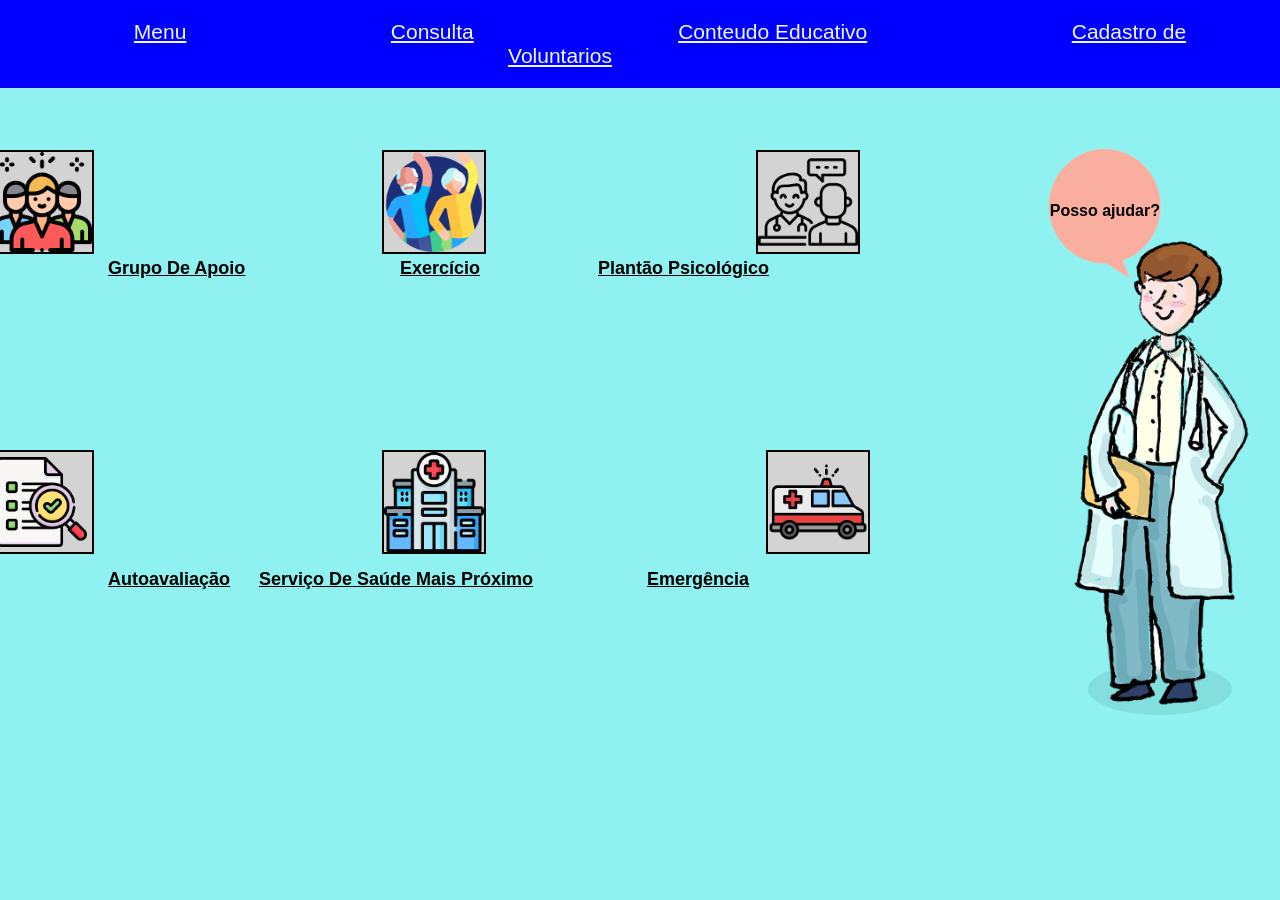
==== index.html @ 516d2a1e "Add files via upload site" ====
<!DOCTYPE html>
<html lang="pt-br">
    
<head>
    <meta charset="UTF-8">
    <meta name="viewport" content="width=device-width, initial-scale=1.0">
    <link rel="shortcut icon" href="Graphicloads-Medical-Health-Human-brain.256.png" type="favicon">
    <link rel="stylesheet" href="skin.css">
    <title>Melhor Idade Conectada</title>
</head>
<body>
  <!-- MENU SEGUNDARIO -->
  <div class="coluna">
  <a href="grupo.html">Grupo De Apoio</a>
  <a href="exercicio.html">Exercício</a>
  <a href="plantao.html">Plantão Psicológico</a>
  <a href="autoavaliacao.html">Autoavaliação</a>
  <a href="saude.html">Serviço De Saúde Mais Próximo</a>
  <a href="emergencia.html">Emergência</a>
</div>
<!-- MENU PRINCIPAL -->
   <div>
    <header class="menu">
        <nav>
            <a href="index.html">Menu</a>
            <a href="consulta.html">Consulta</a>
            <a href="conteudo_ed.html">Conteudo Educativo</a>
            <a href="cadastro.html">Cadastro de Voluntarios</a>
        </nav>
    </header>
</div>
<!-- QUADRADOS DO MENU SEGUNDARIO -->
<div class="container">
<div class="quadrado"></div>
<div class="quadrado"></div>
<div class="quadrado"></div>
<div class="quadrado"></div>
<div class="quadrado"></div>
<div class="quadrado"></div>
</div>
 <div>
<div class="container">
  <div class="quadrado">
    <img src="imagens/grupo.png" alt="Grupo de apoio">
  </div>
  <div class="quadrado">
    <img src="imagens/exercicio.png" alt="Exercício">
  </div>
  <div class="quadrado">
    <img src="imagens/plantao.png" alt="Plantão psicológico">
  </div>
  <div class="quadrado">
    <img src="imagens/autoavaliacao.png" alt="Autoavaliação">
  </div>
  <div class="quadrado">
    <img src="imagens/saude.png" alt="Serviço de saúde">
  </div>
  <div class="quadrado">
    <img src="imagens/samu.png" alt="Emergência">
  </div>
  <div class="medica"> <img src="imagens/doutora.png" alt="doutora"></div>
  <div class="balao-texto">Posso ajudar?</div>
</div>
</div>
</body>
</html>
---- skin.css ----
body{ /* cor principal da pagina*/
    background-color: rgb(143, 242, 240); /*cor de fundo das paginas*/
}

.coluna{
    display: grid;
    grid-template-columns: repeat(12,1fr); /*grid conteiner*/
    gap: 20px;
   align-items: start;
   position: relative;
   
   
}
/* ==========================
   MENU PRINCIPAL
========================== */
.menu {                     
  grid-column: 1;
  grid-row: 1;
  padding: 20px;
  background-color: blue;

  position: absolute; 
  top: 0;              
  left: 0;             
  width: 100%;         
  z-index: 10;   
       
}
.menu a {
  margin-right: 200px;   /* espaço entre os links */
  font-size: 21px;
  color: aliceblue;
} 
/* ==========================
   ICONES DA PAGINA INICIAL
   (Grupo de Apoio, Exercício,
   Plantão, Autoavaliação etc.)
========================== */
.coluna a { /*paragrafos do segundo menu*/
  grid-column: span 4; 
  text-align: center;
  font-size: 18px;
  margin-top: 250px;
  color: rgb(0, 0, 0);
  font-weight: bold;
  
  
}
.coluna a:nth-child(1) { text-align: left; margin-left: 100px }   /* Grupo de apoio */
.coluna a:nth-child(3) { text-align: right; margin-right: 313px; position: relative; right: 190px; z-index: 50;} /* Plantão psicológico */
.coluna a:nth-child(4) { text-align: left; margin-left: 100px; position: relative; top: 20px; z-index: 99;}   /* Autoavaliação */
.coluna a:nth-child(6) { text-align: right; margin-right: 500px;position: relative; right: 125px;top: 20px;; } /* Emergência */
.coluna a:nth-child(2) {
  display: inline-block;
  width: 120px; 
  text-align: center; 
  margin-left: -10px;  /* move Exercício para a esquerda */
  z-index: 50;
}

.coluna a:nth-child(5) { 
  text-align: center; 
  margin-left: -350px;
  top: 20px;
  position: relative;  /* move Serviço de saúde para a esquerda */
}
.container {
  position: absolute;
  top: 150px;
  left: 50%;
  transform: translateX(-50%);
  display: grid;
  grid-template-columns: repeat(3, 1fr);
  grid-template-rows: repeat(2, 100px);
  row-gap: 120px;
  width: 1000px;
  z-index: 5;
}

.quadrado {
  width: 100px;
  height: 100px;
  background-color: lightgray;
  border: 2px solid black;
}

/* Ajuste fino de cada quadrado */
.quadrado:nth-child(1) { justify-self: start; margin-left: 80px;margin-left: -150px; }  /* Grupo de apoio */
.quadrado:nth-child(2) { justify-self: center; margin-right: 400px; }                    /* Exercício */
.quadrado:nth-child(3) { justify-self: end; margin-right: 60px; position: relative; right: 220px; }   /*Plantão psicológico */
.quadrado:nth-child(4) { justify-self: start; margin-left: -150px; margin-top: 80px; }  /* Autoavaliação */
.quadrado:nth-child(5) { justify-self: center; margin-top: 80px; margin-right: 400px; } /* hospital mais proximo*/

.quadrado:nth-child(6) { justify-self: end; margin-right: 150px; margin-top: 80px; position: relative; right: 120px;;  } /*emergencia*/
.quadrado img {
  width: 100%;
  height: 100%;
  object-fit: contain; /* mantém proporção da imagem dentro do quadrado */
}
.quadrado:nth-child(4) img { /*imagen autoavaliaçao*/
  
  height: 90%;  /* diminui a altura da imagem */
  object-fit: contain;
  position: relative;
  top: 5px;
}
/* ==========================
   MEDICA E BALÃO
========================== */
.medica {
  position: fixed;   /* fixa no canto da tela */
  bottom: 20px;      /* distância da parte de baixo */
  right: -150px;       /* distância da lateral direita */
  z-index: 100;      
  top: -1px;
  
}

.medica img {
  width: 283px;      /* controla o tamanho da imagem */
  height: auto;      /* mantém proporção */
  z-index: 1;
}
.balao-texto {
  position: absolute;
  bottom: 250px;   /* ajusta para ficar dentro do balão */
  right: -20px;     /* ajusta para alinhar no balão */
  font-size: 16px;
  font-weight: bold;
  color: black;
  background: transparent; 
  z-index: 200;
}
/* ====================*=====
   CONSULTAS
===============*========== */

body {
  font-family: Arial, sans-serif;
  background-color: #f0f8ff;
  text-align: center;
  background-color: rgb(143, 242, 240);
}

.formulario {
  background-color: #ffffff;
  padding: 20px;
  border-radius: 10px;
  width: 1000px;
  margin: 20px auto;
  box-shadow: 0 0 10px rgba(0,0,0,0.2);
  font-size: 18px; 
  margin-left: 250px;
}

.formulario label {
  display: block;
  margin-top: 10px;
  
}

.formulario input, .formulario select, .formulario button {
  width: 100%;
  padding: 10px;
  margin-top: 10px;
  font-size: 18px;
  
}

.button {
  background-color: #0250ed;
  color: white;
  border: none;
  cursor: pointer;
}

.button:hover {
  background-color: #45a049;
}

.agenda {
  margin-top: 20px;
  font-size: 20px;
  font-weight: bold;
  color: rgb(0, 0, 0);
}
.agenda button {
  background-color: red;
  color: white;
  border: none;
  padding: 5px 10px;
  margin-left: 10px;
  cursor: pointer;
  border-radius: 5px;
}

.agenda button:hover {
  background-color: darkred;
}
/* ==========================
   CONTEÚDO EDUCATIVO
========================== */
.conteudo-educativo {
  text-align: center;
  background: #ffffff;
  padding: 30px;
  border-radius: 12px;
  box-shadow: 0 4px 10px rgba(0,0,0,0.2);
  margin-top: 250px;
}
#frase {
  font-size: 2em;       /* aumenta o tamanho da letra */
  color: #e63946;       
  font-weight: bold;    /* deixa em negrito */
  font-family: "Georgia", serif; /* muda a fonte */
}
/* ==========================
   GRUPO DE APOIO
========================== */ 
.retangulo { /* retangulos do grupo de apoio*/
  background-color: #dcdcdc;
  width: 70%;
  margin: 20px auto;
  padding: 20px;
  border-radius: 10px;
  font-size: 23px;
  box-shadow: 0 4px 8px rgba(0,0,0,0.2);
  text-align: center;

  /* controle de posição vertical */
  position: relative;
  top: 40px; /* quanto maior o número, mais pra baixo */
  left: 150px;
}
.retangulo a{
    color: black;
    font-size: 35px;
    font-weight: bold;
    text-decoration: none;
}
.retangulo a:hover{
    color: blue;
}

.idosos {
  width: 400px;
  display: block;
  position: relative;
  left: -20px; 
  top: -450px;
}
.mensagem {
  position: relative;
  top: 100px; 
  font-size: 40px;
  color: #000000;
  
}
.venha {
  color: #ff0015;
}
h2 {
  font-size: 60px;
  color: blue;
  margin-top: 40px;
}
/* ==========================
   EXERCÍCIOS
========================== */
.opcao {
  display: block;
  background-color: #dcdcdc; /* cor dos retângulos */
  width: 50%;
  margin: 20px auto;
  padding: 20px;
  border-radius: 10px;
  font-size: 35px;
  color: black;
  text-decoration: none;
  box-shadow: 0 4px 8px rgba(0,0,0,0.2);
}

.opcao:hover {
  background-color: #b0b0b0; /* muda cor ao passar o mouse */
}
.yoga img{
  width: 360px; 
  height: auto;
  position: absolute; /* permite posicionar livremente */
  left: 20px;         /* distância da borda esquerda */
  top: 180px;         /* distância do topo */
  z-index: 1;         /* coloca a imagem na frente */
}
 /* ==========================
   DESAFIO DO DIA
========================== */ 
#desafio{
    font-size: 40px;
    color: #e63946;
    font-weight: bold;
    text-align: center;
    margin-top: 250px;
    background-color: #f0f8ff;
    
}
/* ==========================
   ROTINA DE VIDA ATIVA
========================== */
.rotina {
    width: 900px;
    margin: 50px auto;
    padding: 30px;
    border-radius: 15px;
    font-size: 30px;
    text-align: left;
    line-height: 2;
    background-color: #ffffff;
}
/* ==========================
   LOCAIS GRATUITOS PARA
   EXERCÍCIOS
========================== */
.redonda {
    width: 250px;
    height: 250px;
    border-radius: 50%;
    object-fit: cover;
    display: block; /* Garante que a imagem ocupe a linha toda e jogue o texto para baixo */
    margin: 0 auto 15px auto; /* Centraliza a imagem e adiciona um espaço embaixo dela */
}

.local a {
    font-size: 24px; 
    color: black;
    text-decoration: none;
    font-weight: bold;
    display: block; 
    margin-bottom: 10px;
}

.local p {
    margin: 5px 0; 
    font-size: 20px;
}

.local {
    display: inline-block;
    width: 45%;
    text-align: center;
    vertical-align: top;
}
/* ==========================================================================
   ESTILOS EXCLUSIVOS DA TELA DE AUTOAVALIAÇÃO
   ========================================================================== */

.box-quiz {
    max-width: 600px;
    margin: 40px auto;
    padding: 30px;
    background-color: #f4f9f9;
    border-radius: 12px;
    border: 2px solid #ccc;
    text-align: center;
    font-family: Arial, sans-serif;
}

/* Controla a exibição das telas do passo a passo */
.tela-passo {
    display: none;
}

.tela-passo.ativa {
    display: block;
}

/* Caixa do Aviso Legal */
.aviso-termo {
    background-color: #fff3cd;
    color: #856404;
    padding: 15px;
    border-radius: 6px;
    border: 1px solid #ffeeba;
    text-align: left;
    margin-bottom: 20px;
    font-size: 16px;
    line-height: 1.5;
}

/* Botões Principais de Ação */
.btn-acao {
    background-color: #000000;
    color: #ffffff;
    font-size: 18px;
    font-weight: bold;
    padding: 12px 25px;
    border: none;
    border-radius: 6px;
    cursor: pointer;
    margin-top: 15px;
    transition: background-color 0.2s;
}

.btn-acao:hover {
    background-color: #333333;
}

/* Botão de Ouvir Áudio (Acessibilidade) */
.btn-som {
    background-color: #ffffff;
    border: 2px solid #000000;
    color: #000000;
    padding: 8px 15px;
    font-size: 16px;
    font-weight: bold;
    border-radius: 20px;
    cursor: pointer;
    margin-bottom: 15px;
    transition: all 0.2s;
}

.btn-som:hover {
    background-color: #000000;
    color: #ffffff;
}

/* Inputs e Textos Internos do Quiz */
.input-nota {
    font-size: 24px;
    width: 100px;
    text-align: center;
    padding: 8px;
    border-radius: 6px;
    border: 2px solid #000000;
    margin: 15px 0;
}

.texto-progresso {
    color: #666666;
    font-weight: bold;
}

.pergunta-titulo {
    font-size: 22px; 
    margin: 20px 0;
    line-height: 1.4;
}

/* Tela de Resultados */
.texto-pontos {
    font-size: 18px;
}

.resultado-texto {
    font-size: 18px;
    font-weight: bold;
    line-height: 1.6;
    margin: 20px 0;
    text-align: left;
    padding: 10px;
    border-radius: 6px;
}

/* Cores dinâmicas do resultado de acordo com a pontuação */
.resultado-alto {
    color: #bd2130;
    background-color: #f8d7da;
}

.resultado-moderado {
    color: #d39e00;
    background-color: #fff3cd;
}

.resultado-baixo {
    color: #1e7e34;
    background-color: #d4edda;
}

.linha-separadora {
    border: 0;
    border-top: 1px solid #cccccc;
    margin-top: 20px;
}

.texto-rodape {
    font-size: 12px; 
    color: #666666; 
    margin-top: 10px;
}
/* ==========================
   SERVIÇO DE SAÚDE MAIS
   PRÓXIMO
========================== */
.bloco-saude{
    width: 70%;
    margin: 20px auto;
    padding: 20px;  /*retangulos da paginas  da saude*/
    border-radius: 10px;
    text-align: center;
    font-size: 22px;
    background-color: #f0f8ff;
}
.bloco-saude a{
    text-decoration: none;
    color: black; /*links da pagina saude*/
    font-weight: bold;
    font-size: 28px;
    
}
.bloco-saude p{
    margin: 10px 0; /*paragrafos da pagina saude*/
}
.bloco-saude a:hover{
    color: blue;
}

/* ==========================
   numeros de emergencia
========================== */
.emergencia{
    background-color: #ffffff;
    width: 80%;
    margin: 20px auto;
    padding: 20px;
    border-radius: 10px;
    position: relative;
}
.emergencia img{
    width: 90px;
    position: absolute;
    left: 20px;
    top: 50%;
    transform: translateY(-50%);
}
.emergencia a{
    font-size: 50px;
    text-decoration: none;
    color: black;
    font-weight: bold;
    display: block;
    text-align: center;
}
.emergencia a:hover{
    color: blue;
}
/* =====================*====
   CADASTRO DE VOLUNT**IOS
========================== */


.form-voluntario {
    display: flex;
    flex-direction: column;
    gap: 20px;
    width: 100%;
    max-width: 600px; 
    margin: 0 auto;   
}

.form-voluntario h2 {
    color: #2c3e50;
    margin-bottom: 5px;
    text-align: center;
}

.form-voluntario .form-subtitulo {
    color: #7f8c8d;
    font-size: 14px;
    text-align: center;
    margin-bottom: 15px;
}

.form-voluntario .voluntario-row {
    display: flex;
    gap: 15px;
}

.form-voluntario .voluntario-group {
    display: flex;
    flex-direction: column;
    flex: 1;
}

.form-voluntario .voluntario-group.curta {
    flex: 0 0 100px; /* Largura menor específica para o campo de idade */
}

/* Estilizando as tags apenas se estiverem DENTRO do formulário de voluntário */
.form-voluntario label {
    font-size: 14px;
    font-weight: 600;
    color: #34495e;
    margin-bottom: 8px;
    text-align: left;
}

.form-voluntario input, 
.form-voluntario select, 
.form-voluntario textarea {
    padding: 12px;
    border: 1px solid #ccc;
    border-radius: 6px;
    font-size: 15px;
    outline: none;
    transition: border-color 0.3s ease;
    width: 100%;
    background-color: #fff; /* Garante fundo branco nos inputs */
}

.form-voluntario input:focus, 
.form-voluntario select:focus, 
.form-voluntario textarea:focus {
    border-color: #3498db;
}

.form-voluntario textarea {
    resize: vertical;
}

/* Botão de Enviar com classe única */
.form-voluntario .btn-voluntario-enviar {
    background-color: #2ecc71;
    color: white;
    border: none;
    padding: 14px;
    font-size: 16px;
    font-weight: bold;
    border-radius: 6px;
    cursor: pointer;
    transition: background-color 0.3s ease;
    margin-top: 10px;
    width: 100%;
}

.form-voluntario .btn-voluntario-enviar:hover {
    background-color: #27ae60;
}

/* Responsividade adaptada */
@media (max-width: 480px) {
    .form-voluntario .voluntario-row {
        flex-direction: column;
        gap: 20px;
    }
    
    .form-voluntario .voluntario-group.curta {
        flex: 1;
    }
}
.form-voluntario-cancelar {
    margin-top: 40px;
    padding-top: 30px;
    border-top: 1px dashed #cbd5e1; /* Linha pontilhada separando as duas partes */
}

.form-voluntario-cancelar h3 {
    color: #2c3e50;
    font-size: 18px;
    margin-bottom: 5px;
    text-align: center;
}

.form-voluntario-cancelar p {
    color: #7f8c8d;
    font-size: 13px;
    text-align: center;
    margin-bottom: 20px;
}

/* Botão de Excluir */
.form-voluntario .btn-voluntario-excluir {
    background-color: #e74c3c;
    color: white;
    border: none;
    padding: 12px 20px;
    font-size: 14px;
    font-weight: bold;
    border-radius: 6px;
    cursor: pointer;
    transition: background-color 0.3s ease;
    white-space: nowrap; /* Impede o texto do botão de quebrar em duas linhas */
}

.form-voluntario .btn-voluntario-excluir:hover {
    background-color: #c0392b;
}

.form-voluntario .btn-voluntario-excluir:disabled {
    background-color: #95a5a6;
    cursor: not-allowed;
}
/* ========*=================
   PLANTÃO PSICO*ÓGICO
========================== **/
.gif-container img{
    width: 300px;
    display: block;
    margin-left: auto;
    margin-right: auto;
    background-color: #ffffff;
}
.gif-container img{
    width: 300px;
    position: absolute;
    left: 50%;
    transform: translateX(-50%);
    top: 50px;
}
.contador{
    position: absolute;
    left: 50%;
    transform: translateX(-50%);
    top: 50px;
    font-size: 50px;
    font-weight: bold;
    color: blue;
}
.instrucao{
    position: absolute;
    left: 50%;
    transform: translateX(-50%);
    top: 300px;
    font-size: 50px;
    font-weight: bold;
    color: rgb(255, 30, 30);
  
}
.texto-plantao{
    text-align: center;
    font-size: 30px;
    font-weight: bold;
    margin-top: 20px;
}
.cvv{
    display: block;
    text-align: center;
    font-size: 35px;
    font-weight: bold;
    text-decoration: none;
    color: #0033cc;
    margin-top: 500px;
}
.btn-som{
    position: absolute;
    left: 50%;
    transform: translateX(-50%);
    top: 120px; /* vai ajustando */

    font-size: 25px;
    padding: 10px 20px;
    border-radius: 10px;
    border: none;
    background-color: blue;
    color: white;
    cursor: pointer;
}
@media (max-width: 768px){
}
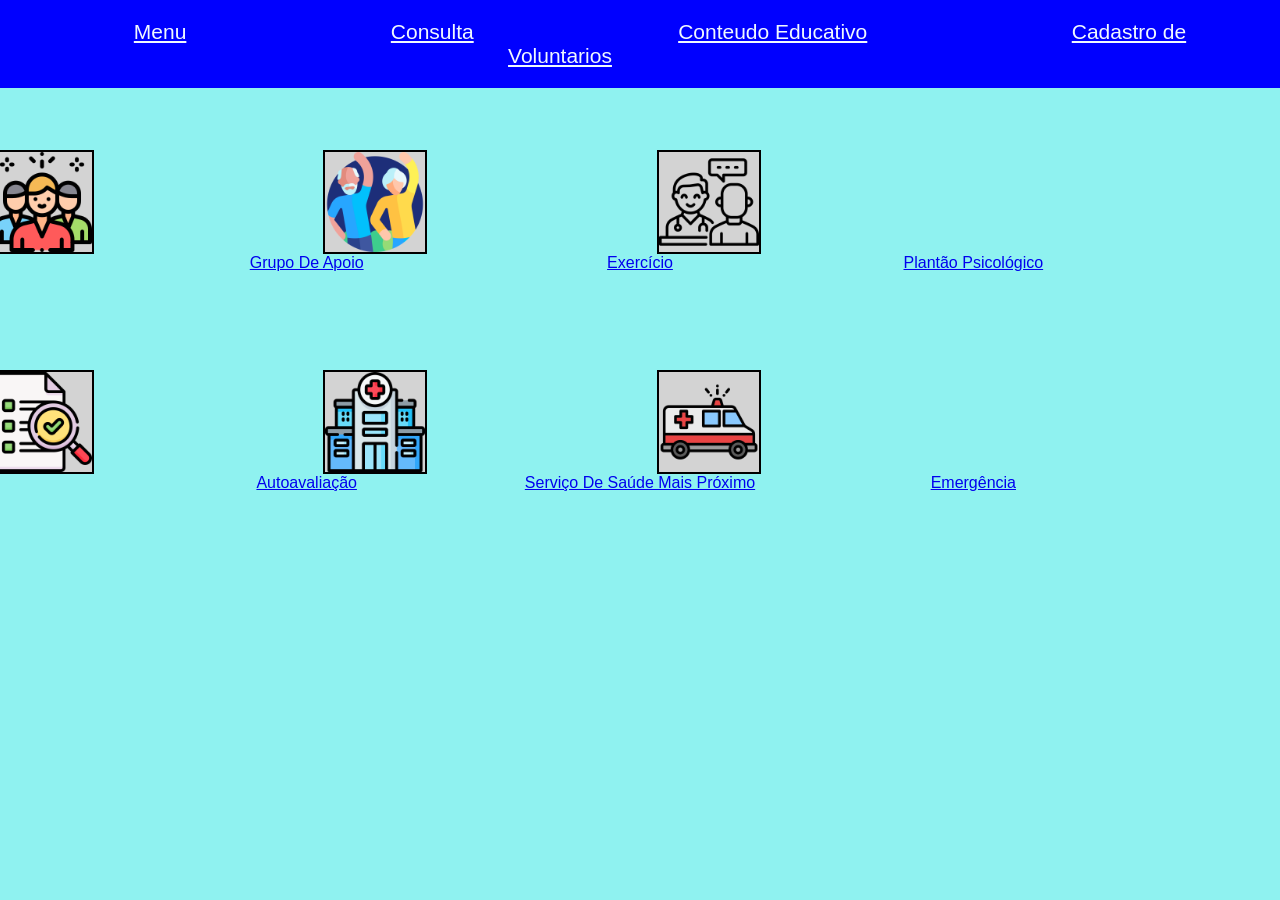
==== commit 088498ca: "corrigindo o index Updated the structure of the index.html file to improve the layout and organizati" ====
--- a/index.html
+++ b/index.html
@@ -9,14 +9,8 @@
     <title>Melhor Idade Conectada</title>
 </head>
 <body>
-  <!-- MENU SEGUNDARIO -->
-  <div class="coluna">
-  <a href="grupo.html">Grupo De Apoio</a>
-  <a href="exercicio.html">Exercício</a>
-  <a href="plantao.html">Plantão Psicológico</a>
-  <a href="autoavaliacao.html">Autoavaliação</a>
-  <a href="saude.html">Serviço De Saúde Mais Próximo</a>
-  <a href="emergencia.html">Emergência</a>
+  
+ 
 </div>
 <!-- MENU PRINCIPAL -->
    <div>
@@ -29,38 +23,50 @@
         </nav>
     </header>
 </div>
-<!-- QUADRADOS DO MENU SEGUNDARIO -->
 <div class="container">
-<div class="quadrado"></div>
-<div class="quadrado"></div>
-<div class="quadrado"></div>
-<div class="quadrado"></div>
-<div class="quadrado"></div>
-<div class="quadrado"></div>
-</div>
- <div>
-<div class="container">
-  <div class="quadrado">
-    <img src="imagens/grupo.png" alt="Grupo de apoio">
-  </div>
-  <div class="quadrado">
-    <img src="imagens/exercicio.png" alt="Exercício">
-  </div>
-  <div class="quadrado">
-    <img src="imagens/plantao.png" alt="Plantão psicológico">
-  </div>
-  <div class="quadrado">
-    <img src="imagens/autoavaliacao.png" alt="Autoavaliação">
-  </div>
-  <div class="quadrado">
-    <img src="imagens/saude.png" alt="Serviço de saúde">
-  </div>
-  <div class="quadrado">
-    <img src="imagens/samu.png" alt="Emergência">
-  </div>
-  <div class="medica"> <img src="imagens/doutora.png" alt="doutora"></div>
-  <div class="balao-texto">Posso ajudar?</div>
-</div>
+
+<a href="grupo.html" class="item">
+    <div class="quadrado">
+        <img src="imagens/grupo.png" alt="">
+    </div>
+    <span>Grupo De Apoio</span>
+</a>
+
+<a href="exercicio.html" class="item">
+    <div class="quadrado">
+        <img src="imagens/exercicio.png" alt="">
+    </div>
+    <span>Exercício</span>
+</a>
+
+<a href="plantao.html" class="item">
+    <div class="quadrado">
+        <img src="imagens/plantao.png" alt="">
+    </div>
+    <span>Plantão Psicológico</span>
+</a>
+
+<a href="autoavaliacao.html" class="item">
+    <div class="quadrado">
+        <img src="imagens/autoavaliacao.png" alt="">
+    </div>
+    <span>Autoavaliação</span>
+</a>
+
+<a href="saude.html" class="item">
+    <div class="quadrado">
+        <img src="imagens/saude.png" alt="">
+    </div>
+    <span>Serviço De Saúde Mais Próximo</span>
+</a>
+
+<a href="emergencia.html" class="item">
+    <div class="quadrado">
+        <img src="imagens/samu.png" alt="">
+    </div>
+    <span>Emergência</span>
+</a>
+
 </div>
 </body>
-</html>+</html>
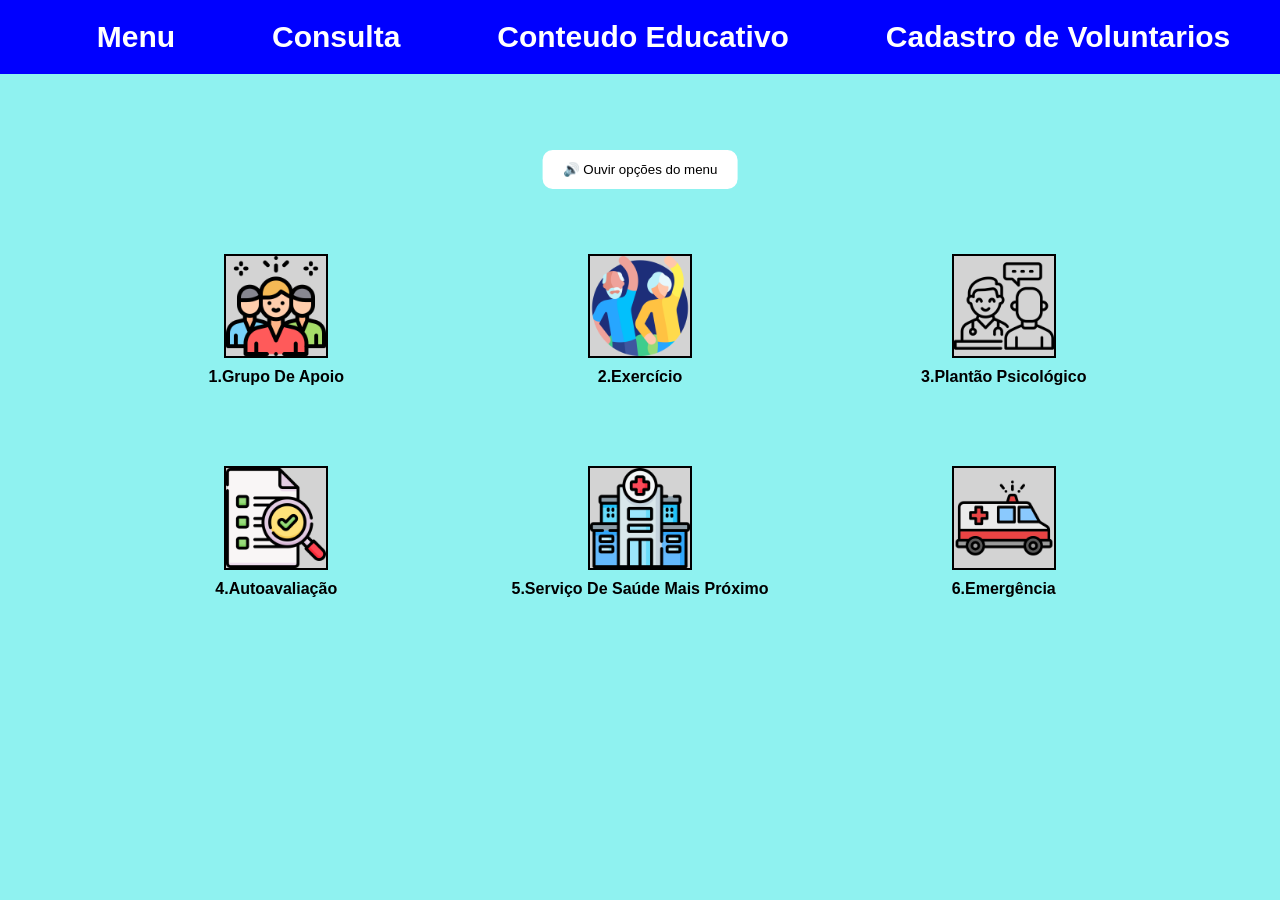
==== commit 26c24d88: "Add files via upload Primeiro envio do projeto" ====
--- a/index.html
+++ b/index.html
@@ -10,7 +10,9 @@
 </head>
 <body>
   
- 
+ <button onclick="lerMenu()" class="audio-menu">
+    🔊 Ouvir opções do menu
+</button>
 </div>
 <!-- MENU PRINCIPAL -->
    <div>
@@ -29,44 +31,74 @@
     <div class="quadrado">
         <img src="imagens/grupo.png" alt="">
     </div>
-    <span>Grupo De Apoio</span>
+    <span>1.Grupo De Apoio</span>
 </a>
 
 <a href="exercicio.html" class="item">
     <div class="quadrado">
         <img src="imagens/exercicio.png" alt="">
     </div>
-    <span>Exercício</span>
+    <span>2.Exercício</span>
 </a>
 
 <a href="plantao.html" class="item">
     <div class="quadrado">
         <img src="imagens/plantao.png" alt="">
     </div>
-    <span>Plantão Psicológico</span>
+    <span>3.Plantão Psicológico</span>
 </a>
 
 <a href="autoavaliacao.html" class="item">
     <div class="quadrado">
         <img src="imagens/autoavaliacao.png" alt="">
     </div>
-    <span>Autoavaliação</span>
+    <span>4.Autoavaliação</span>
 </a>
 
 <a href="saude.html" class="item">
     <div class="quadrado">
         <img src="imagens/saude.png" alt="">
     </div>
-    <span>Serviço De Saúde Mais Próximo</span>
+    <span>5.Serviço De Saúde Mais Próximo</span>
 </a>
 
 <a href="emergencia.html" class="item">
     <div class="quadrado">
         <img src="imagens/samu.png" alt="">
     </div>
-    <span>Emergência</span>
+    <span>6.Emergência</span>
 </a>
 
 </div>
+<script>
+function lerMenu() {
+
+    const texto = `
+    Bem vindo ao sistema Melhor Idade Conectada.
+
+    Opção 1. Grupo de Apoio.
+
+    Opção 2. Exercício.
+
+    Opção 3. Plantão Psicológico.
+
+    Opção 4. Autoavaliação.
+
+    Opção 5. Serviço de Saúde Mais Próximo.
+
+    Opção 6. Emergência.
+    `;
+
+    const fala = new SpeechSynthesisUtterance(texto);
+
+    fala.lang = "pt-BR";
+    fala.rate = 1;
+    fala.pitch = 1;
+    fala.volume = 1;
+
+    window.speechSynthesis.cancel();
+    window.speechSynthesis.speak(fala);
+}
+</script>
 </body>
-</html>
+</html>
--- a/skin.css
+++ b/skin.css
@@ -1,6 +1,11 @@
+
+
 body{ /* cor principal da pagina*/
     background-color: rgb(143, 242, 240); /*cor de fundo das paginas*/
-}
+    
+    
+}
+
 
 .coluna{
     display: grid;
@@ -14,124 +19,84 @@
 /* ==========================
    MENU PRINCIPAL
 ========================== */
-.menu {                     
-  grid-column: 1;
-  grid-row: 1;
-  padding: 20px;
-  background-color: blue;
-
-  position: absolute; 
-  top: 0;              
-  left: 0;             
-  width: 100%;         
-  z-index: 10;   
-       
-}
-.menu a {
-  margin-right: 200px;   /* espaço entre os links */
-  font-size: 21px;
-  color: aliceblue;
-} 
-/* ==========================
-   ICONES DA PAGINA INICIAL
-   (Grupo de Apoio, Exercício,
-   Plantão, Autoavaliação etc.)
-========================== */
-.coluna a { /*paragrafos do segundo menu*/
-  grid-column: span 4; 
-  text-align: center;
-  font-size: 18px;
-  margin-top: 250px;
-  color: rgb(0, 0, 0);
-  font-weight: bold;
-  
-  
-}
-.coluna a:nth-child(1) { text-align: left; margin-left: 100px }   /* Grupo de apoio */
-.coluna a:nth-child(3) { text-align: right; margin-right: 313px; position: relative; right: 190px; z-index: 50;} /* Plantão psicológico */
-.coluna a:nth-child(4) { text-align: left; margin-left: 100px; position: relative; top: 20px; z-index: 99;}   /* Autoavaliação */
-.coluna a:nth-child(6) { text-align: right; margin-right: 500px;position: relative; right: 125px;top: 20px;; } /* Emergência */
-.coluna a:nth-child(2) {
-  display: inline-block;
-  width: 120px; 
-  text-align: center; 
-  margin-left: -10px;  /* move Exercício para a esquerda */
-  z-index: 50;
-}
-
-.coluna a:nth-child(5) { 
-  text-align: center; 
-  margin-left: -350px;
-  top: 20px;
-  position: relative;  /* move Serviço de saúde para a esquerda */
-}
-.container {
-  position: absolute;
-  top: 150px;
-  left: 50%;
-  transform: translateX(-50%);
-  display: grid;
-  grid-template-columns: repeat(3, 1fr);
-  grid-template-rows: repeat(2, 100px);
-  row-gap: 120px;
-  width: 1000px;
-  z-index: 5;
-}
-
-.quadrado {
-  width: 100px;
-  height: 100px;
-  background-color: lightgray;
-  border: 2px solid black;
-}
-
-/* Ajuste fino de cada quadrado */
-.quadrado:nth-child(1) { justify-self: start; margin-left: 80px;margin-left: -150px; }  /* Grupo de apoio */
-.quadrado:nth-child(2) { justify-self: center; margin-right: 400px; }                    /* Exercício */
-.quadrado:nth-child(3) { justify-self: end; margin-right: 60px; position: relative; right: 220px; }   /*Plantão psicológico */
-.quadrado:nth-child(4) { justify-self: start; margin-left: -150px; margin-top: 80px; }  /* Autoavaliação */
-.quadrado:nth-child(5) { justify-self: center; margin-top: 80px; margin-right: 400px; } /* hospital mais proximo*/
-
-.quadrado:nth-child(6) { justify-self: end; margin-right: 150px; margin-top: 80px; position: relative; right: 120px;;  } /*emergencia*/
-.quadrado img {
-  width: 100%;
-  height: 100%;
-  object-fit: contain; /* mantém proporção da imagem dentro do quadrado */
-}
-.quadrado:nth-child(4) img { /*imagen autoavaliaçao*/
-  
-  height: 90%;  /* diminui a altura da imagem */
-  object-fit: contain;
-  position: relative;
-  top: 5px;
-}
-/* ==========================
-   MEDICA E BALÃO
-========================== */
-.medica {
-  position: fixed;   /* fixa no canto da tela */
-  bottom: 20px;      /* distância da parte de baixo */
-  right: -150px;       /* distância da lateral direita */
-  z-index: 100;      
-  top: -1px;
-  
-}
-
-.medica img {
-  width: 283px;      /* controla o tamanho da imagem */
-  height: auto;      /* mantém proporção */
-  z-index: 1;
-}
-.balao-texto {
-  position: absolute;
-  bottom: 250px;   /* ajusta para ficar dentro do balão */
-  right: -20px;     /* ajusta para alinhar no balão */
-  font-size: 16px;
-  font-weight: bold;
-  color: black;
-  background: transparent; 
-  z-index: 200;
-}
+.menu{
+    background-color: blue;
+    width: 105%;
+    padding: 20px 0px;
+    margin-top: -8px;
+
+    margin-left: -8px;
+    margin-right: -8px;
+}
+.menu nav{
+    display: flex;
+    justify-content: space-evenly;
+    align-items: center;
+    width: 100%;
+}
+
+.menu a{
+    color:white;
+    font-size:30px; /* PC */
+    text-decoration:none;
+    font-weight:bold;
+}
+.container{
+    display:grid;
+    grid-template-columns:repeat(3,1fr);
+    gap:80px;
+    margin-top:180px;
+    width:80%;
+    margin-left:auto;
+    margin-right:auto;
+}
+
+.item{
+    text-align:center;
+    text-decoration:none;
+    color:black;
+    font-weight:bold;
+}
+
+.quadrado{
+    width:100px;
+    height:100px;
+    background-color:lightgray;
+    border:2px solid black;
+    margin:0 auto 10px auto;
+}
+
+.quadrado img{
+    width:100%;
+    height:100%;
+    object-fit:contain;
+}
+.audio-menu{
+    position: absolute;
+    top: 150px;
+    left: 50%;
+    transform: translateX(-50%);
+
+    background-color: white;
+    border:none;
+    border-radius:10px;
+    padding:12px 20px;
+}
+
+@media (max-width:768px){
+      .menu a{
+        font-size:15px;
+        margin:0 8px;/* adicionar no git hub nao esquecer*/ /*melhorando o espaçamento do menu*/
+    }
+
+    .container{
+        grid-template-columns:repeat(2,1fr);
+        gap:40px;
+        width:95%;
+    }
+
+}
+
 /* ====================*=====
    CONSULTAS
 ===============*========== */
@@ -147,11 +112,11 @@
   background-color: #ffffff;
   padding: 20px;
   border-radius: 10px;
-  width: 1000px;
+  width: 80%;
+  max-width: 1000px;
   margin: 20px auto;
   box-shadow: 0 0 10px rgba(0,0,0,0.2);
-  font-size: 18px; 
-  margin-left: 250px;
+  font-size: 18px;
 }
 
 .formulario label {
@@ -197,6 +162,29 @@
 
 .agenda button:hover {
   background-color: darkred;
+}
+@media (max-width:768px){
+
+    .formulario{
+        width:90%;
+        margin:20px auto;
+        padding:15px;
+        font-size:16px;
+    }
+
+      .formulario input,
+    .formulario select{
+        width:95%;
+        padding:8px;
+        font-size:16px;
+        box-sizing:border-box;
+    }
+
+    .agenda{
+        font-size:18px;
+        padding:10px;
+    }
+
 }
 /* ==========================
    CONTEÚDO EDUCATIVO
@@ -249,6 +237,7 @@
   position: relative;
   left: -20px; 
   top: -450px;
+  margin-bottom: -350px;
 }
 .mensagem {
   position: relative;
@@ -259,12 +248,53 @@
 }
 .venha {
   color: #ff0015;
+  font-size: 60px;
+  font-weight:bold;
+  text-align: center;
+  font-family: Arial Black, Arial, sans-serif;
+
 }
 h2 {
   font-size: 60px;
   color: blue;
   margin-top: 40px;
-}
+  
+}
+@media (max-width:768px){ /* ===================
+                            ADICIONANDO MIDIA PARA CELULAR SUBIR NO GTI HUB 
+                            =========================================*/
+
+    h2{
+        font-size:50px;
+        text-align:center;
+    }
+
+    .retangulo{
+        width:90%;
+        left:0;
+        top:20px;
+        padding:15px;
+    }
+
+    .retangulo a{
+        font-size:22px;
+    }
+
+    .idosos{
+        width:250px;
+        position:static;
+        margin:30px auto;
+    }
+
+    .mensagem{
+        position:static;
+        font-size:25px;
+        text-align:center;
+        margin:30px 10px;
+    }
+
+}
+/*===========ATE AQUI MIDIA DO GRUPO DE APOIO ADICIONAR NO GIT HUB=========*/
 /* ==========================
    EXERCÍCIOS
 ========================== */
@@ -284,13 +314,93 @@
 .opcao:hover {
   background-color: #b0b0b0; /* muda cor ao passar o mouse */
 }
-.yoga img{
-  width: 360px; 
-  height: auto;
-  position: absolute; /* permite posicionar livremente */
-  left: 20px;         /* distância da borda esquerda */
-  top: 180px;         /* distância do topo */
-  z-index: 1;         /* coloca a imagem na frente */
+
+.audio{
+    display:block;
+    width:300px;
+    margin:8px auto;
+    padding:2px;
+
+    background-color:#ffffff;
+
+    border-radius:10px;
+
+    text-align:center;
+
+    text-decoration:none;
+
+    color:black;
+
+    font-size:25px;
+
+    font-weight:bold;
+
+    box-shadow:0 4px 8px rgba(0,0,0,0.2);
+}
+@media (max-width:768px){
+
+  .opcao{
+      width: 70%;
+      margin: 20px auto;
+      font-size: 28px;
+      position: relative;
+      top: 20px;
+  }
+
+  
+  
+
+
+}
+/*============
+AUDIO DO EXERCICIO 01
+=================*/
+.audio-desafio-01{
+    display:block;
+    width:350px;
+    margin:20px auto;
+    padding:15px;
+
+    background-color:#ffffff;
+
+    border-radius:10px;
+
+    text-align:center;
+
+    text-decoration:none;
+
+    color:black;
+
+    font-size:22px;
+
+    font-weight:bold;
+
+    box-shadow:0 4px 8px rgba(0,0,0,0.2);
+}
+/*=====================
+AUDIO DESAFIO 02
+=================*/
+.audio-desafio-02{
+    display:block;
+    width:260px;
+    margin:20px auto;
+    padding:10px;
+
+    background-color:#ffffff;
+
+    border-radius:10px;
+
+    text-align:center;
+
+    text-decoration:none;
+
+    color:black;
+
+    font-size:22px;
+
+    font-weight:bold;
+
+    box-shadow:0 4px 8px rgba(0,0,0,0.2);
 }
  /* ==========================
    DESAFIO DO DIA
@@ -300,9 +410,25 @@
     color: #e63946;
     font-weight: bold;
     text-align: center;
-    margin-top: 250px;
+    margin-top: 80px;
     background-color: #f0f8ff;
     
+    
+}
+#desafio-dia{
+    font-size: 60px;
+    color: #e63946;
+    font-weight: bold;
+    text-align: center;
+
+    background-color: #f0f8ff;
+
+    width: 90%;
+    margin: 100px auto;
+    padding: 30px;
+
+    border-radius: 10px;
+
 }
 /* ==========================
    ROTINA DE VIDA ATIVA
@@ -317,6 +443,29 @@
     line-height: 2;
     background-color: #ffffff;
 }
+.audio-rotina{
+    display:table;
+    margin:15px auto;
+    padding:8px 15px;
+    background-color:#ffffff;
+    border-radius:10px;
+    text-align:center;
+    text-decoration:none;
+    color:black;
+    font-size:18px;
+    font-weight:bold;
+    box-shadow:0 4px 8px rgba(0,0,0,0.2);
+}
+@media (max-width:768px){
+
+    .rotina{
+        width:90%;
+        padding:15px;
+        font-size:22px;
+    }
+
+    
+}
 /* ==========================
    LOCAIS GRATUITOS PARA
    EXERCÍCIOS
@@ -350,6 +499,28 @@
     text-align: center;
     vertical-align: top;
 }
+@media (max-width:768px){
+
+    .local{
+        display:block;
+        width:90%;
+        margin:30px auto;
+    }
+
+    .redonda{
+        width:220px;
+        height:220px;
+    }
+
+    .local a{
+        font-size:22px;
+    }
+
+    .local p{
+        font-size:20px;
+    }
+
+}
 /* ==========================================================================
    ESTILOS EXCLUSIVOS DA TELA DE AUTOAVALIAÇÃO
    ========================================================================== */
@@ -544,6 +715,24 @@
 .emergencia a:hover{
     color: blue;
 }
+@media (max-width:768px){
+
+    .emergencia{
+        width:90%;
+        padding:15px;
+    }
+
+    .emergencia img{
+        width:70px;
+        left:10px;
+    }
+
+    .emergencia a{
+        font-size:28px;
+        padding-left:90px;
+    }
+
+}
 /* =====================*====
    CADASTRO DE VOLUNT**IOS
 ========================== */
@@ -693,6 +882,10 @@
 /* ========*=================
    PLANTÃO PSICO*ÓGICO
 ========================== **/
+.container-plantao{
+    position: relative;
+    margin-top: -460px;
+}
 .gif-container img{
     width: 300px;
     display: block;
@@ -755,5 +948,35 @@
     color: white;
     cursor: pointer;
 }
-@media (max-width: 768px){
+@media (max-width:768px){
+
+    .texto-plantao{
+        font-size:22px;
+        margin-top:10px;
+    }
+
+    .btn-som{
+        top:90px;
+        font-size:20px;
+        padding:8px 12px;
+    }
+
+    .gif-container img{
+        width:320px;
+    }
+
+    .contador{
+        font-size:40px;
+    }
+
+    .instrucao{
+        font-size:30px;
+        top:300px;
+    }
+
+    .cvv{
+        font-size:22px;
+        margin-top:420px;
+    }
+
 }
